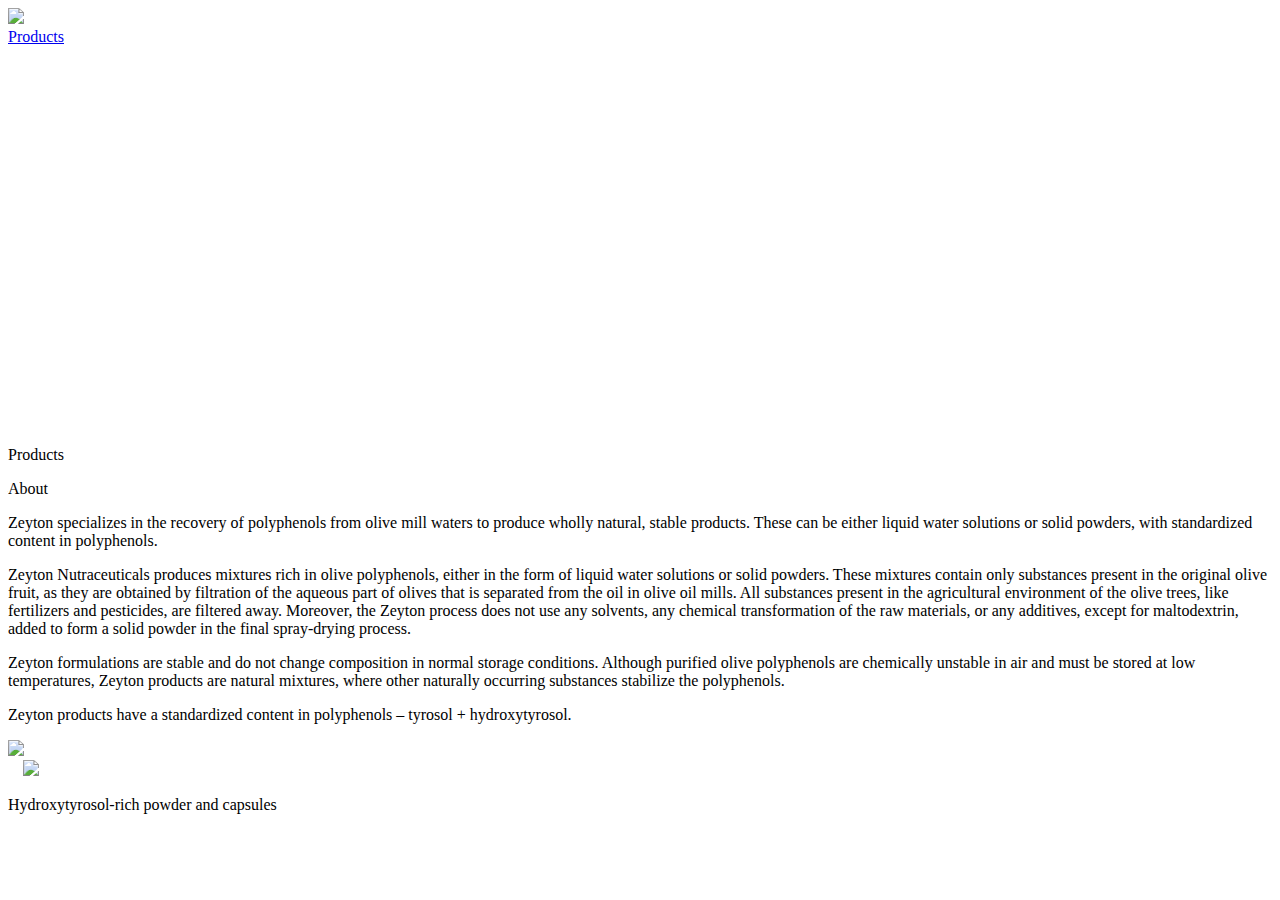
==== products.html @ bc58067d "v0.0.1" ====
﻿<!DOCTYPE html>
<html>
<head>
    <meta charset="utf-8" />

    <link rel="stylesheet" href="Zeiton.css">
    <link rel="stylesheet" href="products.css">
    <link href="https://fonts.googleapis.com/css2?family=Gothic+A1:wght@100&display=swap" rel="stylesheet">
    <title>Zeyton</title>
</head>
<body>
    <div class="menu">

        <div class="logo">
            <a href="index.html"> <img src="imgs/logo.png" /></a>
        </div>
        <div class="right">

            <div>
                <a href="products.html" class="menu-item selected">Products</a>
                 
            </div>

            <!--<div>
                <a href="projects.html" class="menu-item">projects</a>
            </div>
            <div>
                <a href="AboutUs.html" class="menu-item">About Us</a>
            </div>
            <div>
                <a href="news.html" class="menu-item">news</a>
            </div>-->

        </div>



    </div>
    <div style="background-image: url('imgs/3_products_page.png'); width:100%;overflow:hidden;height:400px;   background-repeat:no-repeat; "></div>
    <div class="title">
        Products
    </div>
    <div class="dash"></div>
    <div class="highlight">
        <p>About</p>
        <p>
            Zeyton specializes in the recovery of polyphenols from olive mill waters to produce wholly natural, stable products.
            These can be either liquid water solutions or solid powders, with standardized content in polyphenols.
        </p>
    </div>
    <div class="content-10">
        <p>
            Zeyton Nutraceuticals produces mixtures rich in olive polyphenols, either in the form of liquid water solutions or solid powders. These
            mixtures contain only substances present in the original olive fruit, as they are obtained by filtration of the aqueous part of olives that is
            separated from the oil in olive oil mills. All substances present in the agricultural environment of the olive trees, like fertilizers and pesticides,
            are filtered away. Moreover, the Zeyton process does not use any solvents, any chemical transformation of the raw materials, or any additives,
            except for maltodextrin, added to form a solid powder in the final spray-drying process.
        </p>
        <p>
            Zeyton formulations are stable and do not change composition in normal storage conditions. Although purified olive polyphenols are
            chemically unstable in air and must be stored at low temperatures, Zeyton products are natural mixtures, where other naturally occurring
            substances stabilize the polyphenols.
        </p>
        <p>Zeyton products have a standardized content in polyphenols – tyrosol + hydroxytyrosol.</p>
        
    </div>
    <div >
        <img src="imgs/4 Capsulas.bmp" class="capsules"/>
    </div>
    <div>
        <img src="imgs/5 pó.bmp" width="40%" style="margin-left:15px"/>
        <p class="product-legend">Hydroxytyrosol-rich powder and capsules</p>
    </div>
</body>
</html>
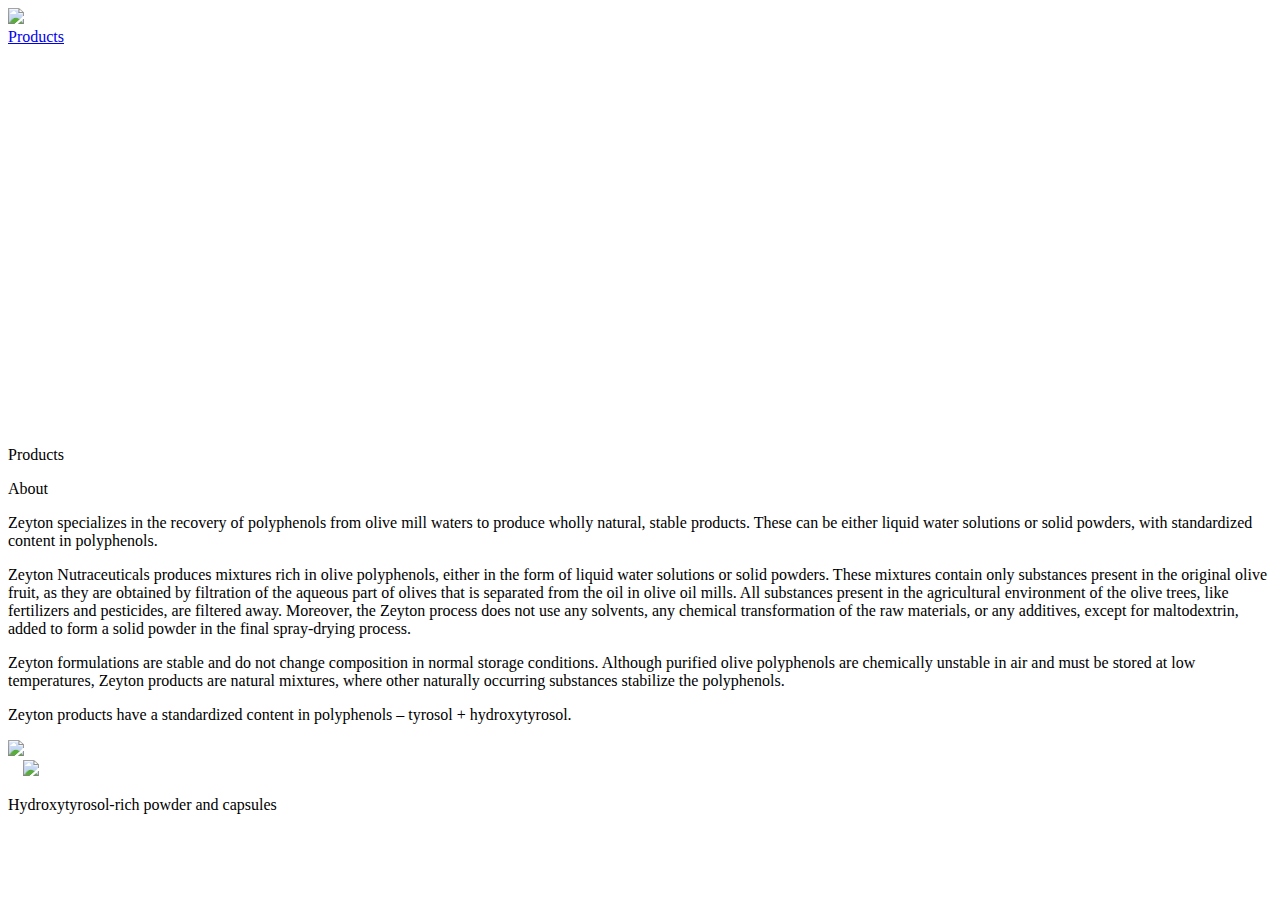
==== commit b298cacc: "v0.0.03" ====
--- a/products.html
+++ b/products.html
@@ -18,7 +18,7 @@
 
             <div>
                 <a href="products.html" class="menu-item selected">Products</a>
-                 
+
             </div>
 
             <!--<div>
@@ -62,14 +62,15 @@
             substances stabilize the polyphenols.
         </p>
         <p>Zeyton products have a standardized content in polyphenols – tyrosol + hydroxytyrosol.</p>
-        
-    </div>
-    <div >
-        <img src="imgs/4 Capsulas.bmp" class="capsules"/>
+
     </div>
     <div>
-        <img src="imgs/5 pó.bmp" width="40%" style="margin-left:15px"/>
+        <img src="imgs/4 Capsulas.bmp" class="capsules" />
+    </div>
+    <div>
+        <img src="imgs/5 pó.bmp" width="40%" style="margin-left:15px" />
         <p class="product-legend">Hydroxytyrosol-rich powder and capsules</p>
     </div>
+
 </body>
 </html>
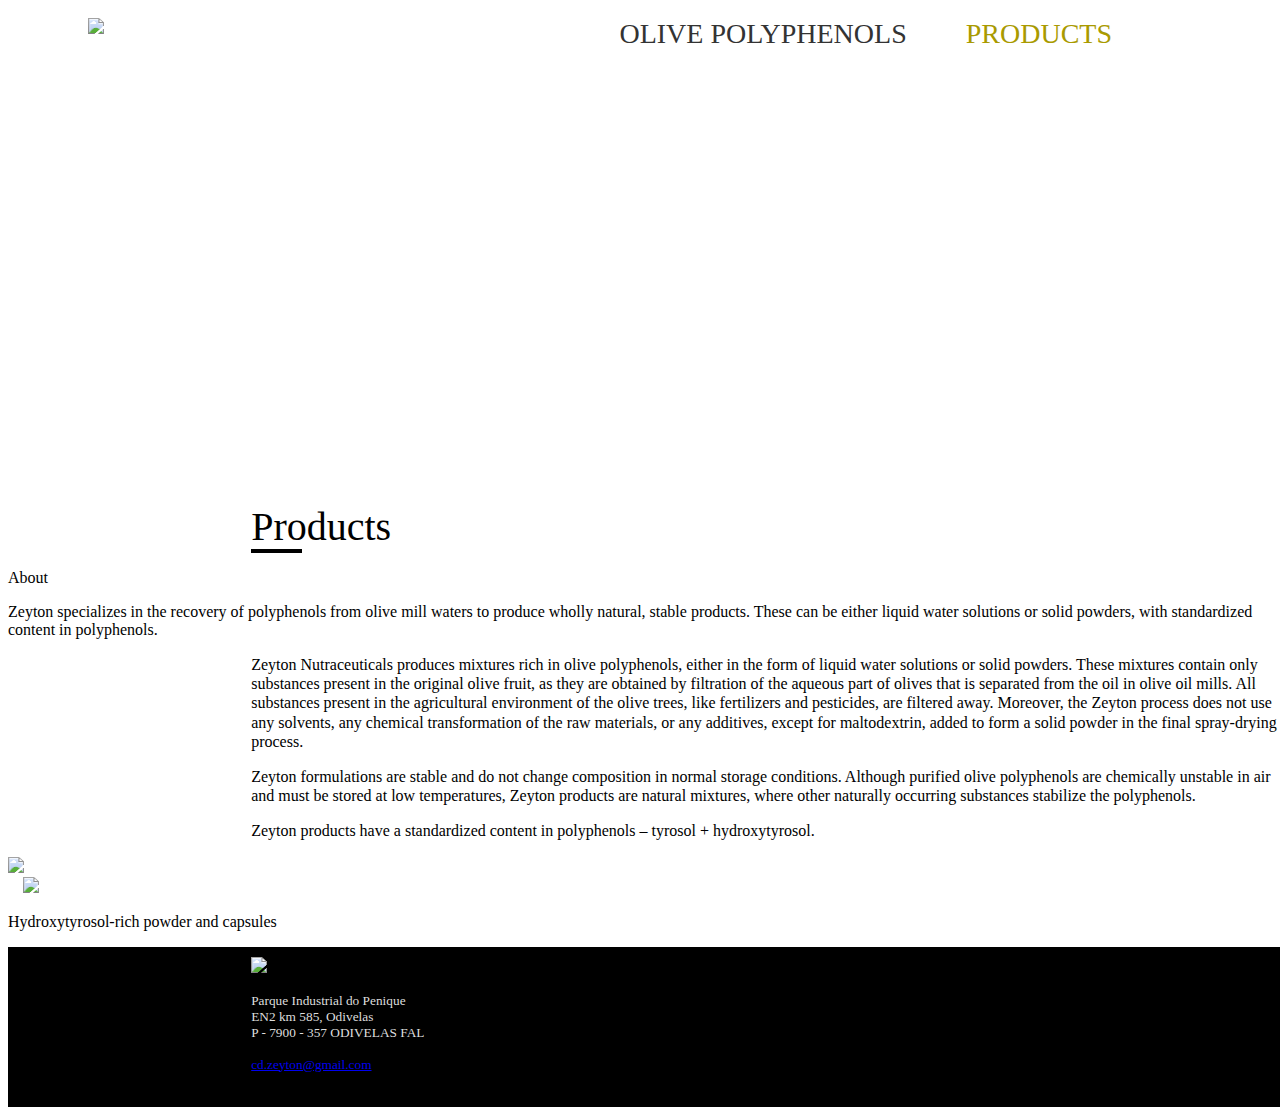
==== commit 19668c21: "polyphenols" ====
--- a/products.html
+++ b/products.html
@@ -15,7 +15,9 @@
             <a href="index.html"> <img src="imgs/logo.png" /></a>
         </div>
         <div class="right">
-
+            <div>
+                <a href="OlivePolyphenols.html" class="menu-item ">OLIVE POLYPHENOLS</a>
+            </div>
             <div>
                 <a href="products.html" class="menu-item selected">Products</a>
 
@@ -71,6 +73,16 @@
         <img src="imgs/5 pó.bmp" width="40%" style="margin-left:15px" />
         <p class="product-legend">Hydroxytyrosol-rich powder and capsules</p>
     </div>
-
+    <div class="footer">
+        <div class="footer-left">
+            <img src="imgs/logo_bco.png" width="100"><br /><br />
+            Parque Industrial do Penique<br />
+            EN2 km 585, Odivelas<br />
+            P - 7900 - 357 ODIVELAS FAL<br />
+            <br />
+            <a href="mailto:cd.zeyton@gmail.com">cd.zeyton@gmail.com</a>
+            <div style="margin-top:10px;"></div>
+        </div>
+    </div>
 </body>
 </html>
--- a/Zeiton.css
+++ b/Zeiton.css
@@ -0,0 +1,225 @@
+﻿
+@font-face {
+    font-family: 'GothicA1';
+    src: url('fonts/GothicA1.woff') format('woff');
+}
+
+@font-face {
+    font-family: 'GothicA1-Thin';
+    src: url('fonts/GothicA1-Thin.ttf') format('truetype');
+}
+
+@font-face {
+    font-family: 'GothicA1-Regular';
+    src: url('fonts/GothicA1-Regular.ttf') format('truetype');
+}
+
+@font-face {
+    font-family: 'GothicA1-Bold';
+    src: url('fonts/GothicA1-Bold.ttf') format('truetype');
+}
+
+@font-face {
+    font-family: 'GothicA1-semibold';
+    src: url('fonts/GothicA1-SemiBold.ttf') format('truetype');
+}
+
+@font-face {
+    font-family: 'GothicA1-ExtraLight';
+    src: url('fonts/GothicA1-ExtraLight.ttf') format('truetype');
+}
+
+
+body {
+    font-family: GothicA1-Regular;
+    width: 100%;
+    padding-top:10px;
+}
+
+
+
+div.menu {
+    width: 80%;
+    margin-left: 80px;
+    float: left;
+}
+
+div.menu-shadow-1 {
+    background-color: #cfcfcf;
+    height: 0.5px;
+    background-size: 100%;
+    width: 100%;
+    z-index: 100;
+    margin-top:55px;
+}
+div.menu-shadow-2 {
+    background-color: #d7d7d7;
+    height: 0.5px;
+    background-size: 100%;
+    width: 100%;
+    z-index: 100;
+    margin-top: 1px;
+}
+
+div.menu-shadow-2 {
+    background-color: #e2e2e2;
+    height: 0.5px;
+    background-size: 100%;
+    width: 100%;
+    margin-top: 0px;
+    z-index: 100;
+}
+
+
+
+
+
+div.right, a.menu-item {
+    text-transform: uppercase;
+  
+    color: #333333;
+    text-decoration: none;
+}
+
+div.logo {
+    float: left;
+}
+
+div.right {
+    float: right;
+}
+
+    div.languages, div.right div {
+        margin-left: 52px;
+        display: inline;
+        font-family: GothicA1;
+        font-size: 21pt;
+    }
+
+div.languages {
+    top: 18px;
+    position: relative;
+}
+
+a.menu-item.selected, .selected {
+    color: #A99A00;
+}
+
+.title {
+    font-family: 'GothicA1-extralight';
+    padding-top: 40px;
+    font-size: 30pt;
+    margin-top: 20px;
+    margin-left: 19%;
+    width: 50%;
+    line-height: 85%
+}
+
+.dash {
+    margin-left: 19%;
+    border-top: 4.5px solid;
+    width: 4%;
+    margin-top: 5px;
+}
+
+.col-6{
+    width:50%;
+    float:left;
+}
+
+.col-4 {
+    width: 33%;
+    float: left;
+}
+
+.col-8 {
+    width: 66%;
+    float: left;
+}
+
+.col-12 {
+    width: 100%;
+    float: left;
+}
+
+
+
+.content-30 {
+    /* padding-top: 40px; */
+    font-weight: 200;
+    font-size: 12pt;
+    margin-top: 30px;
+    margin-left: 19%;
+    width:30%;
+    line-height: 1.20;
+    float: left;
+}
+
+.content-40 {
+    /* padding-top: 40px; */
+    font-weight: 200;
+    font-size: 12pt;
+    margin-top: 30px;
+    margin-left: 19%;
+    width: 70%;
+    width: 40%;
+    line-height: 1.20;
+    float: left;
+}
+
+.content-50 {
+    /* padding-top: 40px; */
+    font-weight: 200;
+    font-size: 12pt;
+    margin-top: 30px;
+    margin-left: 30%;
+    width: 50%;
+    line-height: 1.20;
+    float: left;
+}
+
+
+.content-70 {
+    /* padding-top: 40px; */
+    font-weight: 200;
+    font-size: 12pt;
+    margin-top: 30px;
+    margin-left: 30%;
+    width: 70%;
+    line-height: 1.20;
+    float: left;
+}
+
+.content-10 {
+    /* padding-top: 40px; */
+    font-weight: 200;
+    font-size: 12pt;
+    margin-left: 19%;
+    margin-top: 10px;
+   
+    line-height: 1.20;
+}
+
+.content-90 {
+    /* padding-top: 40px; */
+    font-weight: 200;
+    font-size: 12pt;
+    margin-left: 19%;
+    margin-top: 90px;
+    line-height: 1.20;
+}
+
+.footer {
+    height: 150px;
+    background-color: #000000;
+    clear: left;
+    padding-top: 10px;
+    color: #ddd;
+}
+
+.footer-left {
+    width: 30%;
+    margin-left: 19%;
+    color: #ddd;
+    font-size: 10pt
+}
